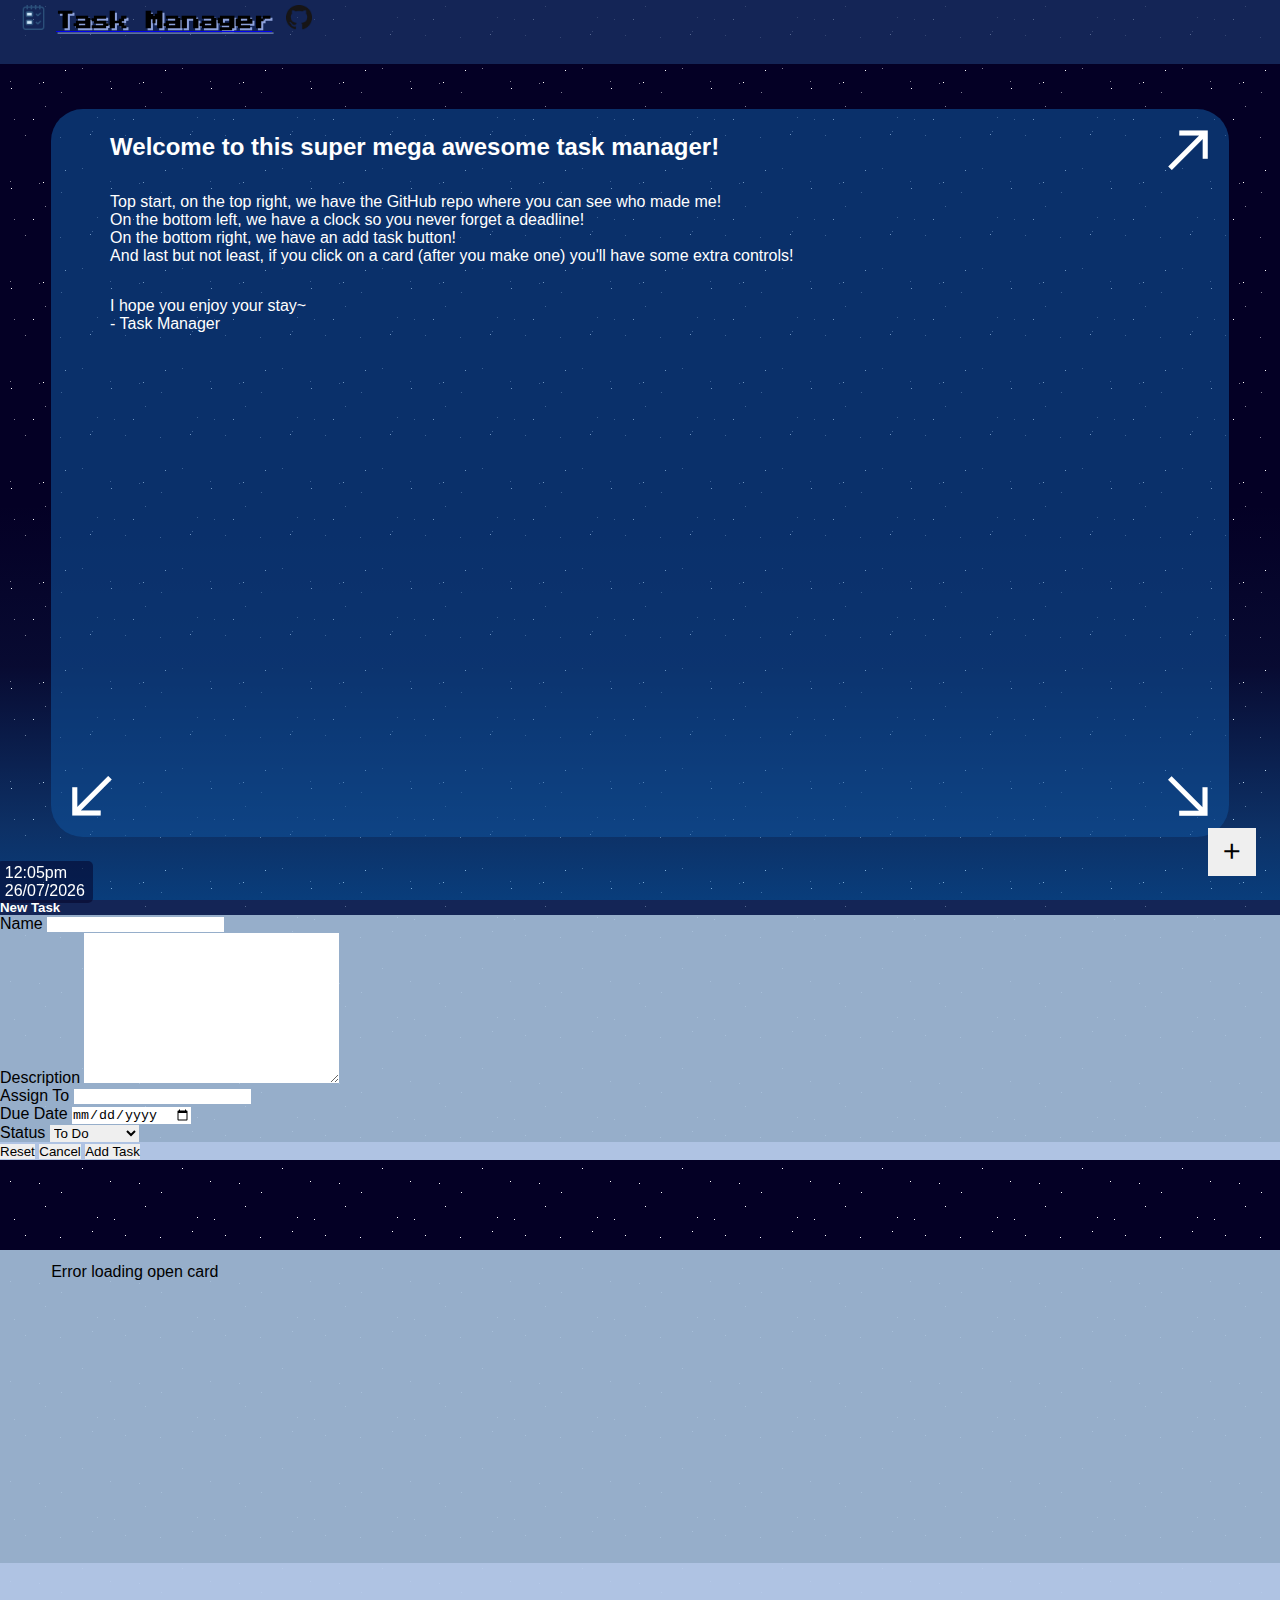
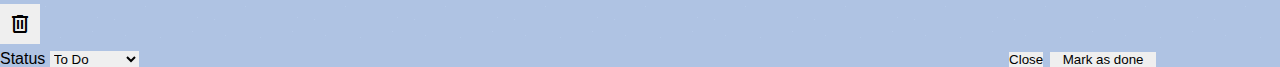
==== index.html @ 3606b0e6 "added icon and title" ====
<!DOCTYPE html>
<html lang="en">

<head>
	<meta charset="UTF-8">
	<meta http-equiv="X-UA-Compatible" content="IE=edge">
	<meta name="viewport" content="width=device-width, initial-scale=1.0">
	<!-- CSS only -->
	<link href="https://cdn.jsdelivr.net/npm/bootstrap@5.2.2/dist/css/bootstrap.min.css" rel="stylesheet" integrity="sha384-Zenh87qX5JnK2Jl0vWa8Ck2rdkQ2Bzep5IDxbcnCeuOxjzrPF/et3URy9Bv1WTRi" crossorigin="anonymous">
	<!-- JavaScript Bundle with Popper -->
	<script src="https://cdn.jsdelivr.net/npm/bootstrap@5.2.2/dist/js/bootstrap.bundle.min.js" integrity="sha384-OERcA2EqjJCMA+/3y+gxIOqMEjwtxJY7qPCqsdltbNJuaOe923+mo//f6V8Qbsw3" crossorigin="anonymous"></script>

	<!-- Google icons -->
	<link rel="stylesheet" href="https://fonts.googleapis.com/css2?family=Material+Symbols+Outlined:opsz,wght,FILL,GRAD@48,400,0,0" />
	<link rel="stylesheet" href="https://fonts.googleapis.com/css2?family=Material+Symbols+Outlined:opsz,wght,FILL,GRAD@20..48,100..700,0..1,-50..200" />
	<link rel="stylesheet" href="https://fonts.googleapis.com/css2?family=Material+Symbols+Outlined:opsz,wght,FILL,GRAD@20..48,100..700,0..1,-50..200" />

	<!-- Google fonts -->
	<link rel="preconnect" href="https://fonts.googleapis.com">
	<link rel="preconnect" href="https://fonts.gstatic.com" crossorigin>
	<link href="https://fonts.googleapis.com/css2?family=Press+Start+2P&display=swap" rel="stylesheet">
	<link rel="stylesheet" href="https://fonts.googleapis.com/css2?family=Material+Symbols+Outlined:opsz,wght,FILL,GRAD@48,400,0,0" />

	<!-- Our css -->
	<link rel="stylesheet" href="./src/style.css">
	<title>Task Manager</title>

	<!-- Icon -->
	<link rel="shortcut icon" href="./images/logo.png" type="image/x-icon">

	<script src="./src/TaskManager.js"></script>
	<script src="./src/main.js"></script>

	<!-- Scrip "runs" after html has laoded (prevents errors) -->
	<!-- 	<script defer>

	</script> -->
</head>

<body>
	<!-- Assigned to: James -->
	<nav id="nav" class="navbar">
		<!-- the nav -->
		<a id="nav-title-container" class="btn btn-light navbar-item" href="#">
			<img src="./images/logo.png" width="30" height="30" alt="logo">
			<h1 id="nav-title">Task Manager</h1>
		</a>
		<a class="btn btn-light navbar-item" id="navbar-github" href="https://github.com/cameron-doyle/task_manager"
			target="_blank">
			<img id="github" src="./images/github.png" alt="#">
		</a>
	</nav>

	<div id="content-scoll">
		<ul id="content-container" class="list-group">
			<!-- <div id="tutorial">
				<h2 style="margin-bottom: 2rem;">Welcome to this super mega awesome task manager!</h2>
				<p>Top start, on the top right, we have the GitHub repo where you can see who made me!<br>On the bottom left, we have a clock so you never forget a deadline!<br>On the bottom right, we have an add task button!<br>And last but not least, if you click on a card (after you make one) you'll have some extra controls!</p>
				<p style="margin-top: 2rem;">I hope you enjoy your stay~</p>
				<p>- Task Manager</p>
				<span id="arrow_github" class="material-symbols-outlined">arrow_right_alt</span>
				<span id="arrow_button" class="material-symbols-outlined">arrow_right_alt</span>
				<span id="arrow_clock" class="material-symbols-outlined">arrow_right_alt</span>
			</div> -->
		</ul>
	</div>

	<!-- Assigned to: Cameron -->
	<button id="btn-add-new-task" class="btn btn-primary" data-bs-toggle="modal" data-bs-target="#new-task">
		<!-- Fixed position "new task" button -->
		<span class="material-symbols-outlined">add</span>
	</button>

	<!-- Assigned to: Cameron -->
	<div id="new-task" class="modal fade" tabindex="-1" role="form" aria-labelledby="new-task-modal-title"
		aria-hidden="true">
		<!-- Create "new task" form modal -->
		<div class="modal-dialog modal-lg">
			<div class="modal-content">
				<div class="modal-header">
					<h5 class="modal-title" id="new-task-modal-title">New Task</h5>
				</div>
				<div class="modal-body">
					<form id="frm-new-task" class="needs-validated" action="#" method="post">
						<div class="form-outline">
							<!-- Name Container -->
							<label for="txt-new-task-name" class="form-label">Name</label>
							<input type="text" autocomplete="off" name="txt-new-task-name" id="txt-new-task-name"
								class="form-control">
							<span class="none">Error message</span>
						</div>

						<div class="form-outline">
							<!-- Description Container -->
							<label for="txt-new-task-description" class="form-label">Description</label>
							<textarea name="txt-new-task-description" id="txt-new-task-description" cols="30" rows="10"
								autocomplete="off" class="form-control"></textarea>
							<span class="none">Error message</span>
						</div>

						<div class="form-outline">
							<!-- Assigned to Container -->
							<label for="txt-new-task-assigned-to" class="form-label">Assign To</label>
							<input type="text" name="txt-task-assigned-to" id="txt-new-task-assigned-to"
								class="form-control">
							<span class="none">Error message</span>
						</div>

						<div class="row">
							<div class="col-6">
								<div class="form-outline">
									<!-- Due Date Container -->
									<label for="ds-task-due-date" class="form-label">Due Date</label>
									<input type="date" name="ds-task-due-date" id="ds-task-due-date"
										class="form-control">
									<span class="none">Error message</span>
								</div>
							</div>
							<div class="col-6">
								<div class="form-outline">
									<!-- Status -->
									<label for="txt-new-task-status" class="form-label">Status</label>
									<select name="txt-new-task-status" id="txt-new-task-status" class="form-select">
										<option value="todo">To Do</option>
										<option value="inprogress">In Progress</option>
										<option value="review">Review</option>
									</select>
									<span class="none">Error message</span>
								</div>
							</div>
						</div>
					</form>
				</div>
				<div class="modal-footer">
					<button class="btn btn-danger" id="btn-new-task-reset">Reset</button>
					<button type="button" class="btn btn-secondary" id="btn-new-task-cancel"
						data-bs-dismiss="modal">Cancel</button>
					<button type="submit" form="frm-new-task" class="btn btn-primary" id="btn-new-task-save">Add
						Task</button>
				</div>
			</div>
		</div>
	</div>



	<!-- Assigned to: Tamika -->
	<!-- Open card modal -->
	<div class="modal fade" id="open-card" tabindex="-1" role="form" aria-labelledby="open-card-title"
		aria-hidden="true">
		<div class="modal-dialog" role="document">
			<div class="modal-content">
				<div class="modal-header">
					<h5 class="modal-title" id="open-card-title"></h5>
					<p id="open-card-duedate-assignedto"></p>
				</div>

				<div class="modal-body">
					<p id="open-card-description">Error loading open card</p>
				</div>

				<div class="modal-footer" id="opencard-footer">
					<div id="card-control-container">
						<button id="opencard-delete" type="button" class="btn btn-danger" data-bs-dismiss="modal">
							<span class="material-symbols-outlined">delete</span>
						</button>

						<label for="opencard-status">Status</label>
						<select class="form-select" name="opencard-status" id="opencard-status">
							<option value="todo" id="open-card-todo">To Do</option>
							<option value="inprogress" id="open-card-inprogress">In Progress</option>
							<option value="review" id="open-card-review">Review</option>
							<option value="complete" hidden id="open-card-complete">Done</option>
						</select>
					</div>

					<div id="opencard-save-close-container">
						<button type="button" class="btn btn-secondary" data-bs-dismiss="modal">Close</button>
						<button id="btn-opencard-update" class="btn btn-primary none">Update Task</button>
						<button id="btn-opencard-mark" class="btn btn-primary">Mark as done</button>
					</div>
				</div>
			</div>
		</div>
	</div>
	<span id="current-date-container"></span>
</body>

</html>
---- src/style.css ----
* {
	box-sizing: border-box;
	margin: 0;
	padding: 0;
	border: 0;
}

:root {
	--nav-height: 4rem;
	--nav-color-opaque: #0f4e96;
	--nav-color-transparent: #0f4e969c;
	--background-color: #040025;
	--text-light: #0091ff;
	--text-dark: #000959;
	--card-header: #1a3267be;
	--nav-color: #174480;
	--card-body: #aac5dbce;
	--card-footer: #cae2ffd7;
	--card-header-text: #0091ff;
	--card-footer-text: #005a9e;
	--modal-header: #1a3267be;
	--modal-body: #a1bad6ee;
	--modal-footer: #b4c8e8f8;
	--content-padding-y: calc(100vh * .05);
	--content-padding-x: calc(100vw * .04);
}

.clear::after {
	float: none;
	clear: both;
}

body {
	font-family: Arial, Helvetica, sans-serif;
	min-width: 350px;
	padding-top: 4rem;

	/* Space theme */
	background-color: var(--background-color);
	background-image: url("/images/stars.gif");
}

/* Makes starts on the body duller https://css-tricks.com/snippets/css/transparent-background-images/ */
body::before {
	content: "";
	top: 0;
	left: 0;
	bottom: 0;
	right: 0;
	position: absolute;
	z-index: -1;

	background-color: var(--background-color);
	opacity: .5;
}


/* Navbar */
#nav {
	padding-left: 1em;
	padding-right: 1em;
	width: 100%;
	height: var(--nav-height);
	position: fixed;
	top: 0;
	left: 0;
	z-index: 1;

	/* Space Theme */
	background-color: var(--card-header);
}

#nav-title-container {
	white-space: nowrap;
	padding: .3rem;

	display: inline-flex;
	align-items: center;
	justify-content: space-between;

}

#nav-title {
	margin: 0;
	font-size: 1.15rem;
	font-family: 'Press Start 2P', cursive;
	color: black;
	text-decoration: none;


	display: inline-flex;
	justify-content: center;
	align-items: flex-end;
	height: 1.6rem;
	vertical-align: text-bottom;
	text-shadow: .1rem .1rem 0 #8da1da;
}

#nav-title-container img {
	margin-right: .6rem;
	height: 1.6rem;
	line-height: 0;
	/* Fixes sizing issue */
	width: auto;
}

#navbar-github {
	margin-left: auto;
	line-height: 0;
	/* Fixes sizing issue */
	padding: .3rem;
}

#github {
	height: 1.6rem;
}

/* End navbar */



/* Open card */
#open-card .modal-dialog {
	margin-top: calc(var(--nav-height) + 2%);
}

#open-card-description {
	margin: 1% 4%;
	text-align: justify;
	min-height: 18rem;
}

#open-card-duedate-assignedto {
	margin-bottom: 0;
	font-size: 1em;
	margin-top: 0.40em;
}

#open-card-title {
	font-size: 1.25em;
}

#open-card .modal-body {
	max-height: 25em;
	overflow-y: auto;
}

#opencard-footer {
	justify-content: space-between;
}

#card-control-container {
	display: inline-block;
	width: 30%;
}

#opencard-save-close-container {
	height: 6.5em;
	width: 60%;
	/* Change this to increase or decrease the margin between the close and open button */
	display: inline-flex;
	align-items: flex-end;
	justify-content: flex-end;
}

#opencard-save-close-container button {
	height: fit-content;
	margin-left: .5em;
}

#btn-opencard-mark,
#btn-opencard-save {
	width: 8em;
	min-width: 8em;
	white-space: nowrap;
	overflow-x: hidden;
	text-align: center;
	padding-left: 0;
	padding-right: 0;
}

#card-control-container button {
	display: block;
	margin-bottom: .5em;
	line-height: 0;
	padding: 0.5rem;
}

#card-control-container button span {
	font-size: 1.5rem;
}

/* Space theme */
#open-card .modal-content {
	background-color: #00000000;
}

#open-card .modal-header {
	background-color: var(--modal-header);
	color: white;
}

#open-card .modal-body {
	background-color: var(--modal-body);
}

#open-card .modal-footer {
	background-color: var(--modal-footer);
}

/* End open card */


/* New Task Modal */
#btn-add-new-task {
	position: fixed;
	bottom: 1.5rem;
	right: 1.5rem;
	padding: .7rem;
	line-height: 0;
}

#btn-add-new-task span {
	font-size: 1.6rem;
}

#new-task label {
	margin-bottom: auto;
}

#new-task label {
	margin-top: .25em;
}

#btn-new-task-reset {
	margin-right: auto;
}

/* Space theme */
#new-task .modal-content {
	background-color: #00000000;
}

#new-task .modal-header {
	background-color: var(--modal-header);
	color: white;
}

#new-task .modal-body {
	background-color: var(--modal-body);
}

#new-task .modal-footer {
	background-color: var(--modal-footer);
}

/* End new task modal */



/* Content layout */
#content-scoll {
	/* Makes scroll bar the same height as the content, instread of being next to the nav as well */
	height: calc(100vh - var(--nav-height));
	overflow-y: auto;
	overflow-x: clip;

	/* Space Theme */
	/* background-image: url("/images/space.gif"); */
}

/* Nice gradient https://css-tricks.com/snippets/css/transparent-background-images/ */
#content-scoll::after {
	content: "";
	top: 0;
	left: 0;
	bottom: 0;
	right: 0;
	position: absolute;
	z-index: -1;

	/* Permalink - use to edit and share this gradient: https://colorzilla.com/gradient-editor/#a9e4f7+0,0c66b5+100&0+56,0.08+74,0.43+92,0.6+100 */
	background: -moz-linear-gradient(top, rgba(169, 228, 247, 0) 0%, rgba(81, 157, 210, 0) 56%, rgba(53, 135, 198, 0.08) 74%, rgba(25, 112, 186, 0.43) 92%, rgba(12, 102, 181, 0.6) 100%);
	/* FF3.6-15 */
	background: -webkit-linear-gradient(top, rgba(169, 228, 247, 0) 0%, rgba(81, 157, 210, 0) 56%, rgba(53, 135, 198, 0.08) 74%, rgba(25, 112, 186, 0.43) 92%, rgba(12, 102, 181, 0.6) 100%);
	/* Chrome10-25,Safari5.1-6 */
	background: linear-gradient(to bottom, rgba(169, 228, 247, 0) 0%, rgba(81, 157, 210, 0) 56%, rgba(53, 135, 198, 0.08) 74%, rgba(25, 112, 186, 0.43) 92%, rgba(12, 102, 181, 0.6) 100%);
	/* W3C, IE10+, FF16+, Chrome26+, Opera12+, Safari7+ */
	filter: progid:DXImageTransform.Microsoft.gradient(startColorstr='#00a9e4f7', endColorstr='#990c66b5', GradientType=0);
	/* IE6-9 */



}

/* brighter Stars */
#content-scoll::before {
	content: "";
	top: 0;
	left: 0;
	bottom: 0;
	right: 0;
	position: absolute;
	z-index: -1;

	background-image: url("/images/space.gif");
}



#content-container {
	padding: var(--content-padding-y) var(--content-padding-x);
	padding-bottom: 4em;
	/* Prevents the button and clock from blocking the last card in mobile */
	flex-direction: row;
	flex-wrap: wrap;
	display: flex;
	z-index: 1;
}

#content-container li {
	border-radius: 0;
	padding: 10px;
	flex: 1 0 500px;
	box-sizing: border-box;
	margin: 1rem .25em;
	border: none;
	max-width: 100%;
	background-color: inherit;
}

/* Calculates card width for different screen sizes */
@media screen and (min-width: 50em) {
	#content-container li {
		max-width: calc(50% - 1em);
	}


}

@media screen and (min-width: 70em) {
	#content-container li {
		max-width: calc(33.33% - 1em);
	}

}

@media screen and (min-width: 95em) {
	#content-container li {
		max-width: calc(25% - 1em);
	}
}

/* End content layout */



/* Card design */
.card {
	height: 100%;
	background-color: inherit;
}

.card .card-header {
	background-color: var(--card-header);
	color: white;
	font-family: 'Space Grotesk', sans-serif;
}

.card .card-footer {
	background-color: var(--card-footer);
	color: black;
	font-family: 'Space Grotesk', sans-serif;
	font-weight: bold;
}

#content-container .card-header p,
#content-container .card-footer p {
	float: right;
	font-size: 1em;
	margin: auto;
	/* font-family: 'Anek Telugu', sans-serif; */
}

/* Space Theme */
#content-container .card-header p {
	color: var(--card-header-text);
}

#content-container .card-footer p {
	color: var(--card-footer-text);
}


#content-container .card-footer h5,
#content-container .card-header h3 {
	float: left;
	font-size: 1em;
	margin: auto;
	margin-top: .17em;
	/* Fix poor height alignment */
	/* font-family: 'Space Grotesk', sans-serif; */
	font-weight: bold;
	/* Overrides bootstrap */
}

.card-body {
	height: 13em;
	overflow-y: auto;
	background-color: var(--card-body);
}

#content-container .card-body p {
	text-align: justify;
	font-size: .9em;
	max-height: 100%;

}

/* End Card Design */

/* Sprint 2 */
#current-date-container {
	position: fixed;
	bottom: -0.2em;
	left: -0.2em;
	margin: 0;

	border-radius: 5px;
	padding: .2em .5em;
	background-color: #F7F7F7;
	border: 1px solid #D2D2D2;

	/* Space Theme */
	background-color: #04002583;
	/* Background color with alpha */
	color: white;
	border: none;
}

#current-date-container p {
	margin: 0;
}

form span {
	transition: height 250ms ease-in-out, top 250ms ease-in-out;
	top: 0;
	overflow: hidden;
	display: inline-block;
	height: 1.4em;
	color: #e00909;
	font-weight: bold;
	font-size: .75em;
	position: relative;

}

/* width */
::-webkit-scrollbar {
	width: .5rem;
}

/* Track */
::-webkit-scrollbar-track {
	opacity: 0;
}

/* Handle */
::-webkit-scrollbar-thumb {
	background: var(--nav-color-opaque);
}

/* Handle on hover */
::-webkit-scrollbar-thumb:hover {
	background: var(--card-footer);
}

.none {
	display: none;
}

.hideError {
	height: 0;
	top: -1.25em;
}

#tutorial{
	background-color: var(--nav-color-transparent);
	border-radius: 2rem;
	color: white;
	width: 100%;
	height: calc((100vh - var(--nav-height)) - (var(--content-padding-y) * 2) - (100vh * .02));
	padding: 2% 5%;
	position: relative;
}

#tutorial .material-symbols-outlined{
	font-size: 5rem;
	position: absolute;

	/* Animation */
	animation-duration: 750ms;
	animation-iteration-count: infinite;
	animation-direction: alternate;
	animation-name: point;
}

@keyframes point {
	from {
		transform: translate(-2rem, 0);
	}

	to {
		transform: translate(-1rem, 0);
	}
}

#tutorial #arrow_github {
	top: 0;
	right: 0;
	rotate: -45deg;
}
#tutorial #arrow_button {
	bottom: 0;
	right: 0;
	rotate: 45deg;
}
#tutorial #arrow_clock {
	bottom: 0;
	left: 0;
	rotate: 135deg;
}

/* Mobile view */
@media only screen and (max-width: 800px) {
	/* Please do the mobile design first! */

	/* New task button size */
	#btn-add-new-task {
		bottom: .5rem;
		right: .5rem;
		padding: .8rem;
	}

	#btn-add-new-task span {
		font-size: 1.7rem;
	}

	/* New task textarea height */
	#new-task textarea {
		height: 13em;
	}

	.card-body {
		overflow-y: hidden;
	}
}

/* Don't put code below here, non mobile code must come before the @media query */
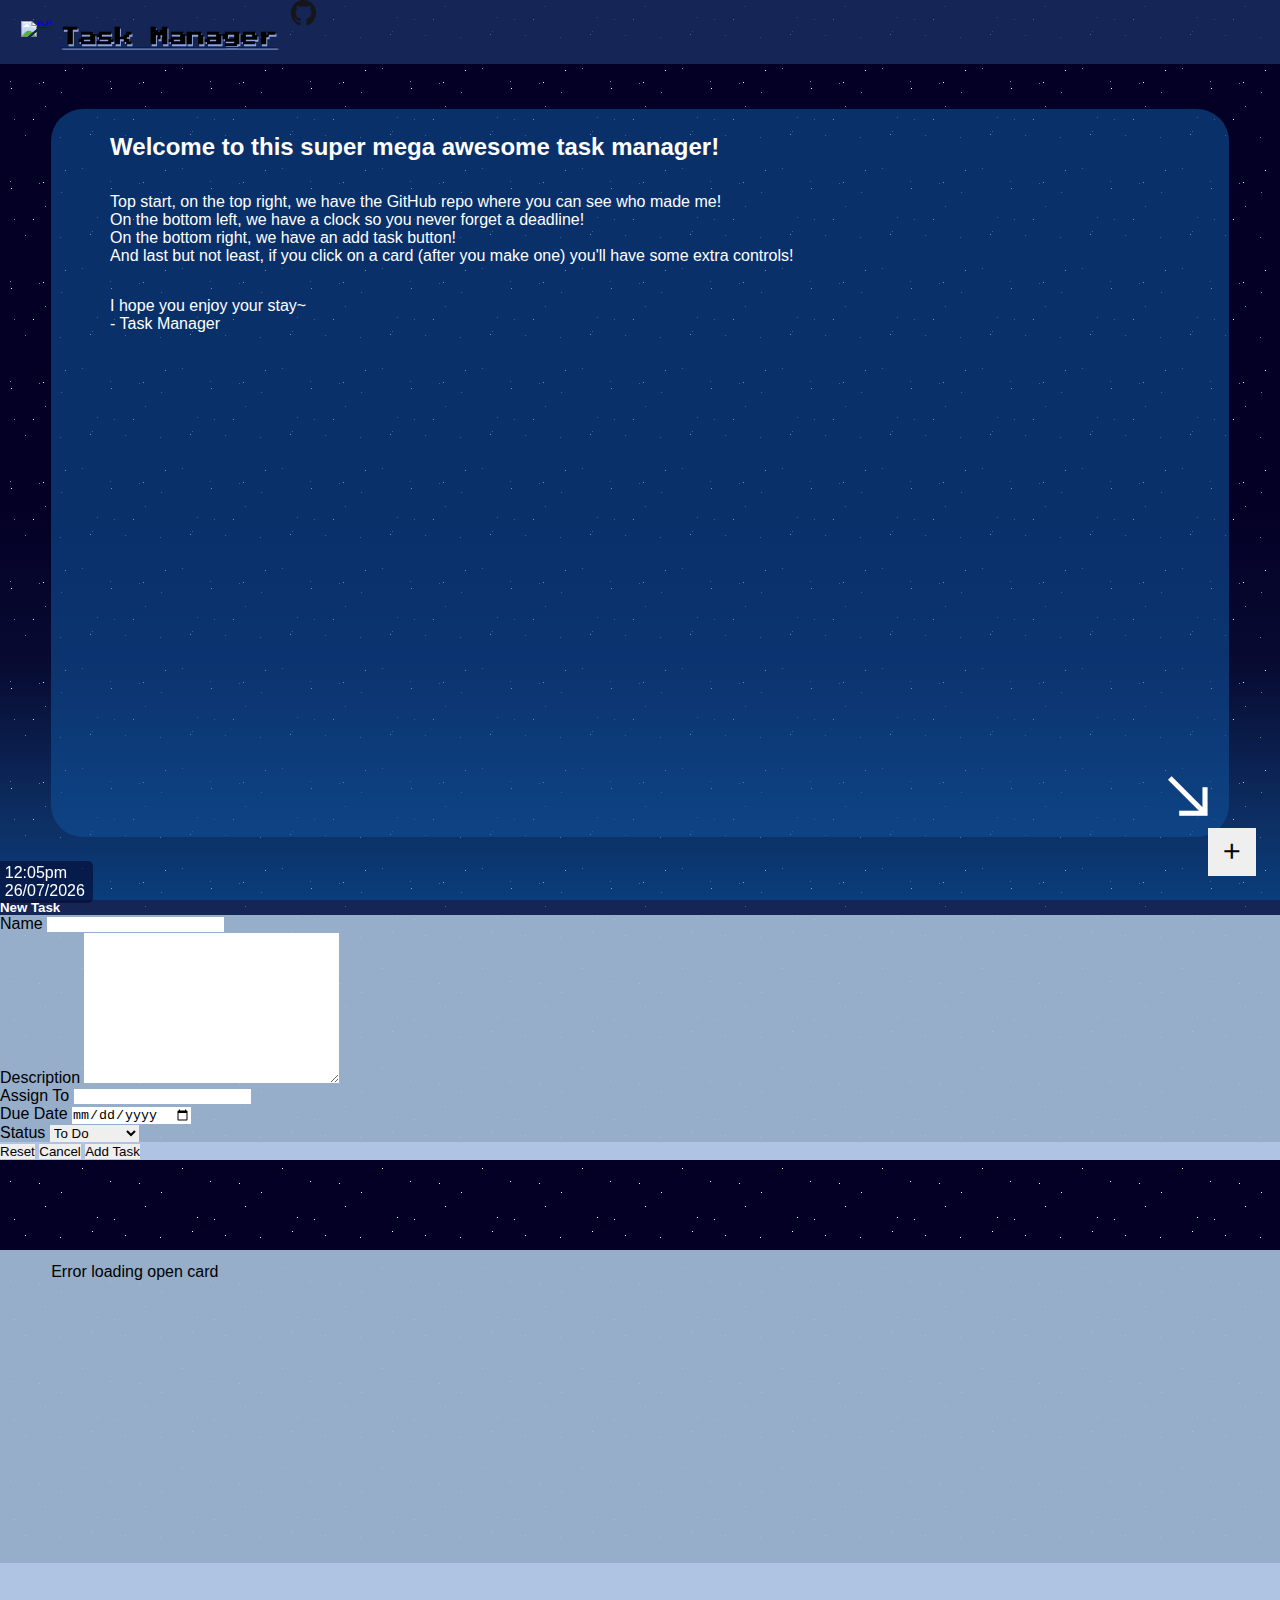
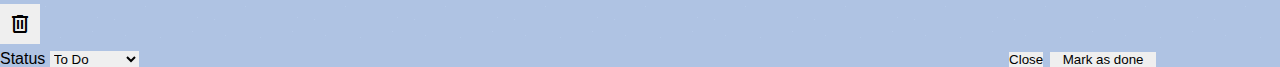
==== commit 958ec95b: "Changed icon to have white background and changed to .ico" ====
--- a/index.html
+++ b/index.html
@@ -26,7 +26,7 @@
 	<title>Task Manager</title>
 
 	<!-- Icon -->
-	<link rel="shortcut icon" href="./images/logo.png" type="image/x-icon">
+	<link rel="shortcut icon" href="./images/logo.ico" type="image/x-icon">
 
 	<script src="./src/TaskManager.js"></script>
 	<script src="./src/main.js"></script>
@@ -42,7 +42,7 @@
 	<nav id="nav" class="navbar">
 		<!-- the nav -->
 		<a id="nav-title-container" class="btn btn-light navbar-item" href="#">
-			<img src="./images/logo.png" width="30" height="30" alt="logo">
+			<img src="./images/logo.ico" width="30" height="30" alt="logo">
 			<h1 id="nav-title">Task Manager</h1>
 		</a>
 		<a class="btn btn-light navbar-item" id="navbar-github" href="https://github.com/cameron-doyle/task_manager"
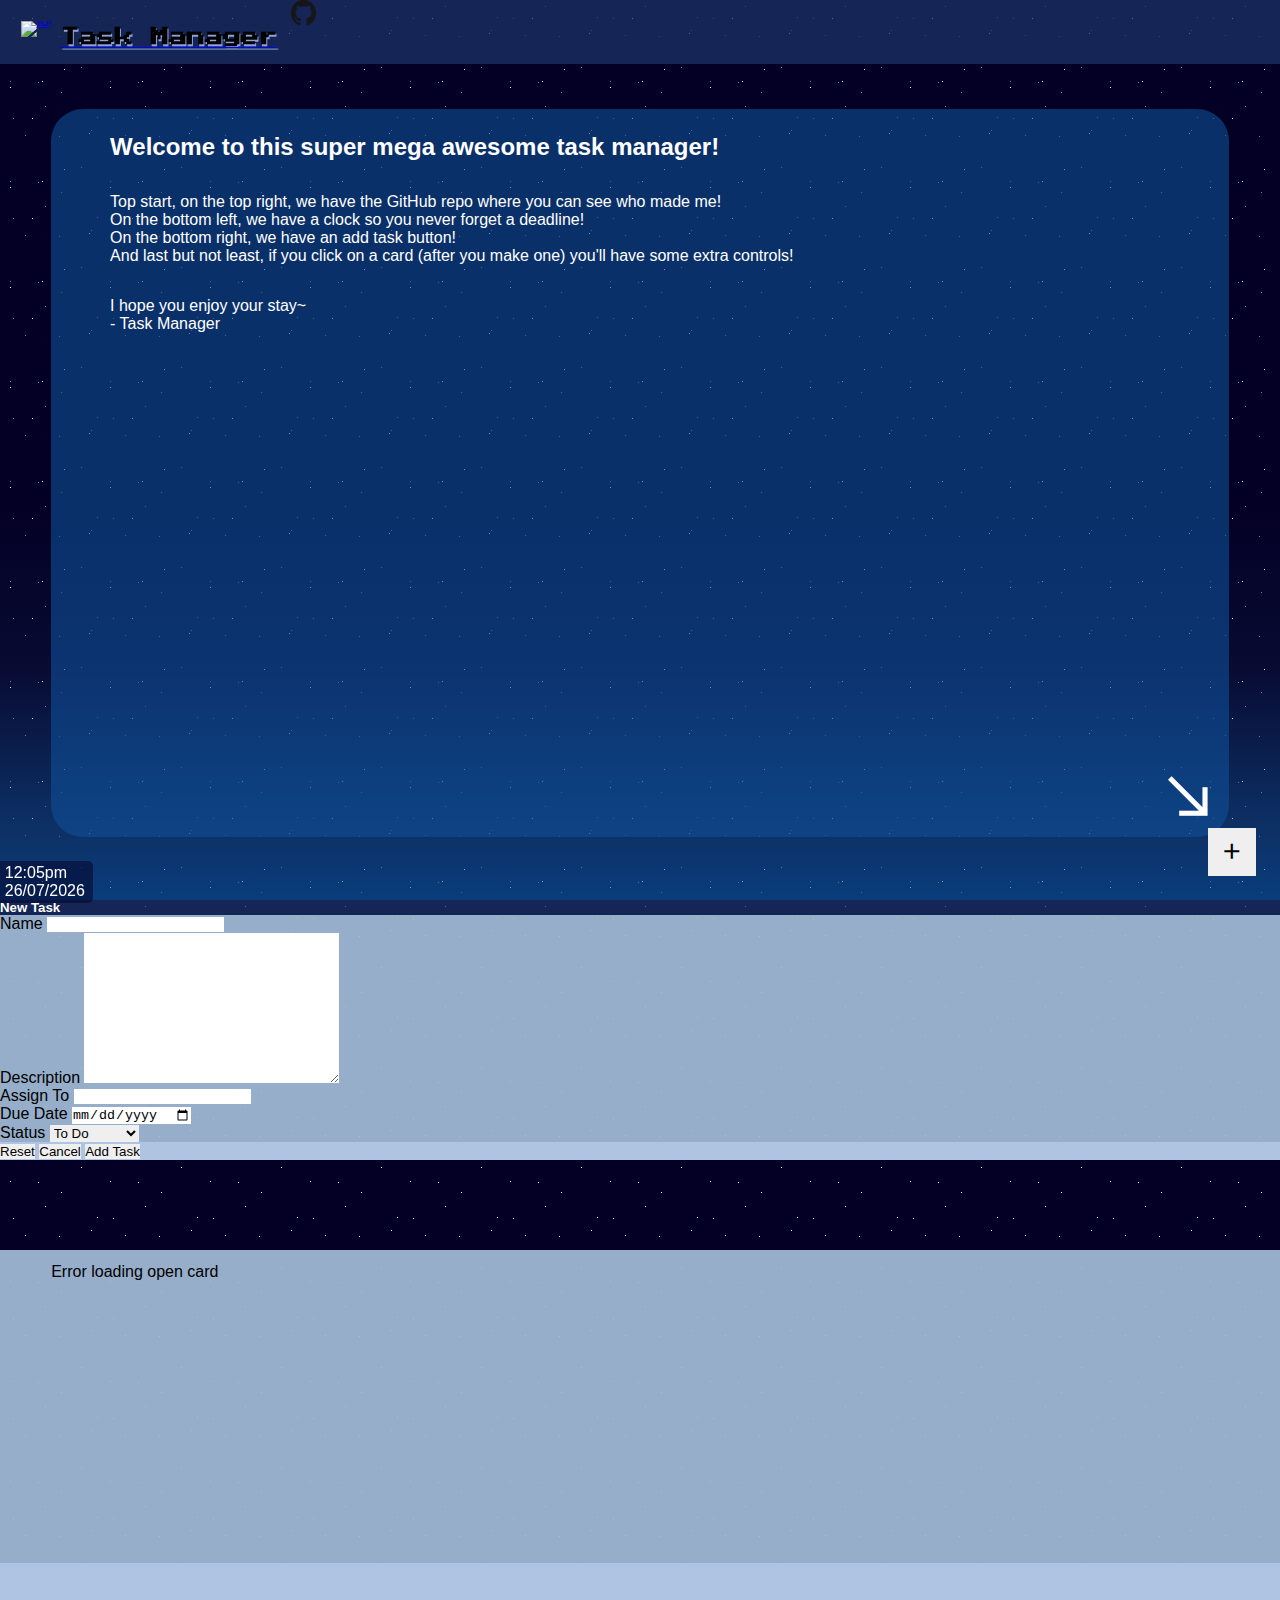
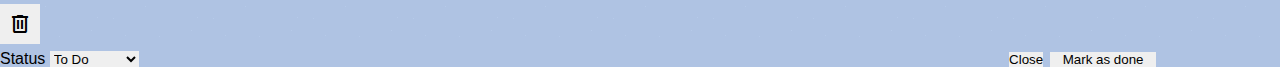
==== commit 19f8cc8a: "Added icon url" ====
--- a/index.html
+++ b/index.html
@@ -26,7 +26,7 @@
 	<title>Task Manager</title>
 
 	<!-- Icon -->
-	<link rel="shortcut icon" href="./images/logo.ico" type="image/x-icon">
+	<link rel="shortcut icon" href="https://drive.google.com/file/d/1WwkGdIk5PGAO2_30KFADuQ-Hgq4w7pp6/view?usp=share_link" type="image/x-icon">
 
 	<script src="./src/TaskManager.js"></script>
 	<script src="./src/main.js"></script>
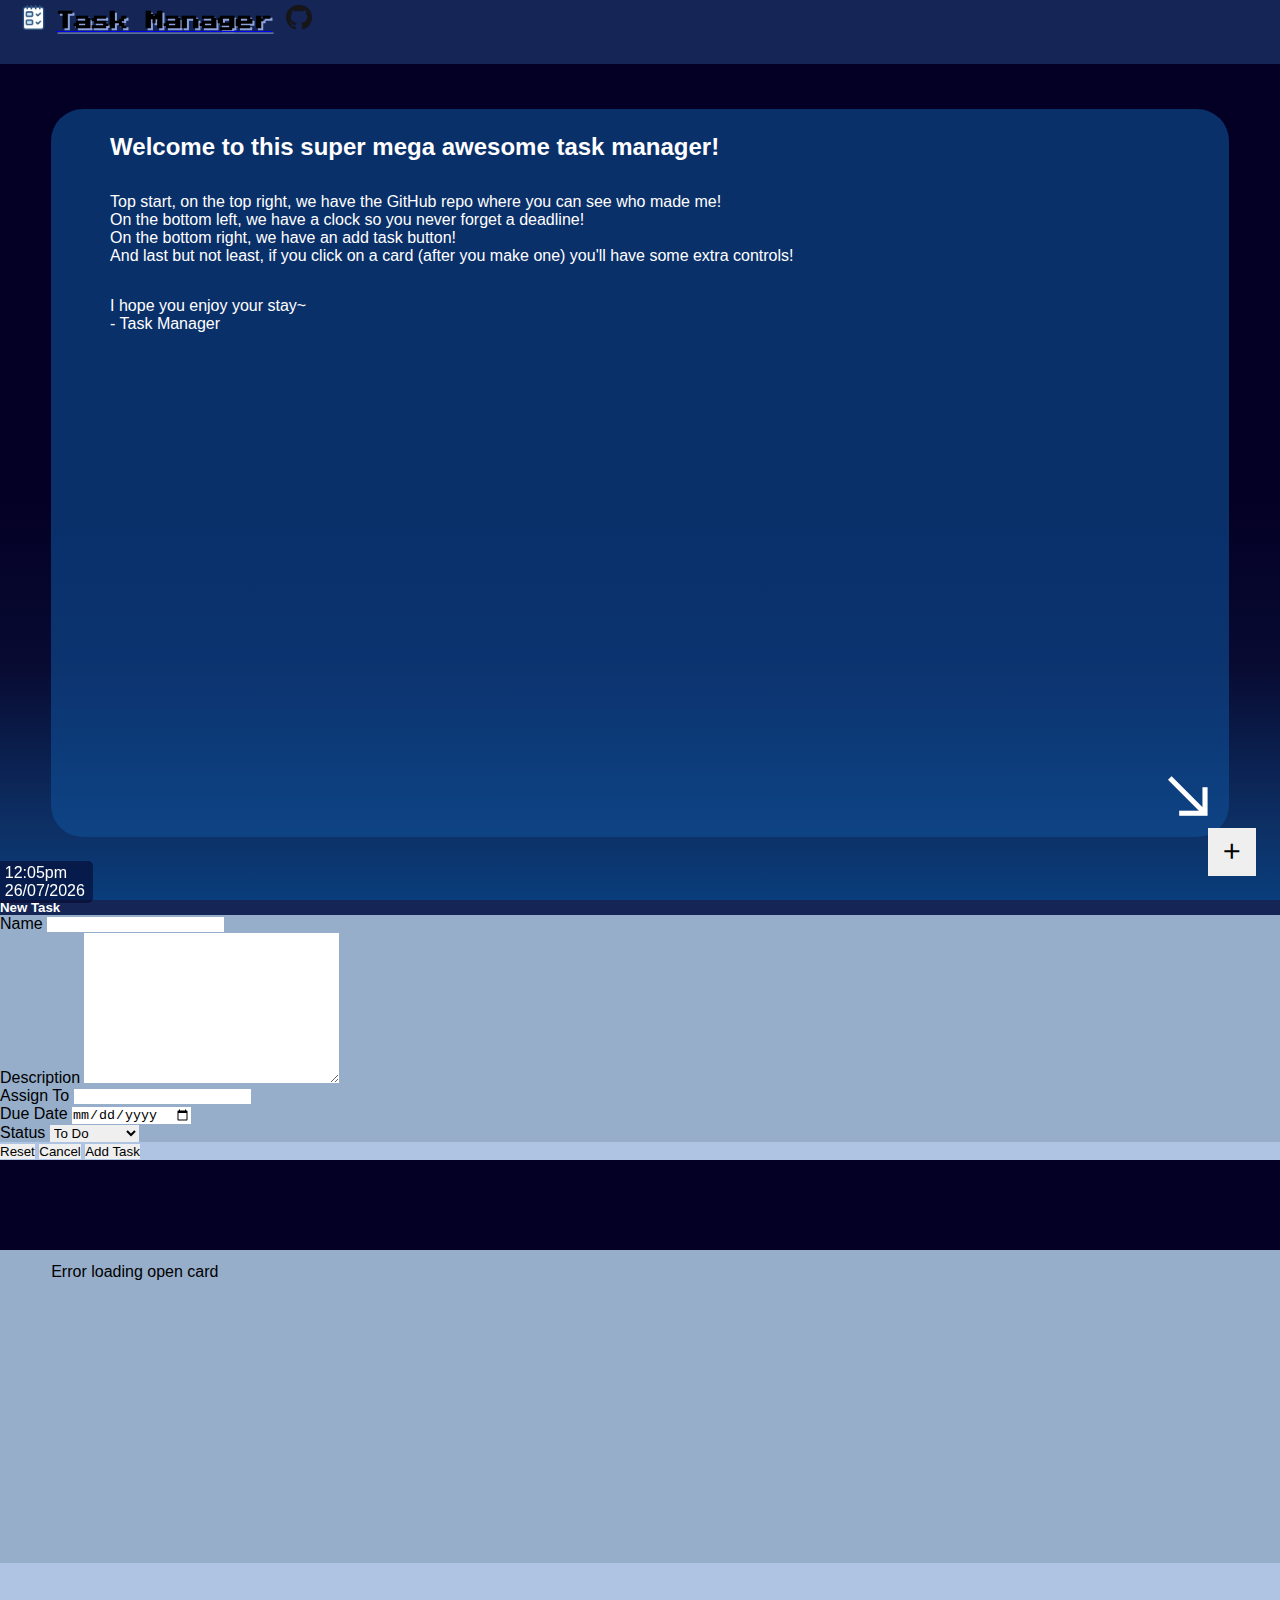
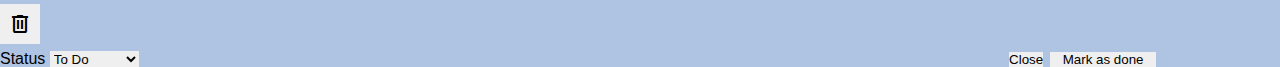
==== commit 633a271c: "Revert "I swear I fixed it this time"" ====
--- a/index.html
+++ b/index.html
@@ -26,7 +26,7 @@
 	<title>Task Manager</title>
 
 	<!-- Icon -->
-	<link rel="shortcut icon" href="https://drive.google.com/file/d/1WwkGdIk5PGAO2_30KFADuQ-Hgq4w7pp6/view?usp=share_link" type="image/x-icon">
+	<link rel="shortcut icon" href="https://lh3.googleusercontent.com/h_yrZt_LiwqSnItf-cErMjCBaoSHiQQ7T7vvkKLpjNYJe2T5oKlWrLK_0c6NNmXM75A=w2400" type="image/x-icon">
 
 	<script src="./src/TaskManager.js"></script>
 	<script src="./src/main.js"></script>
--- a/src/style.css
+++ b/src/style.css
@@ -37,7 +37,7 @@
 
 	/* Space theme */
 	background-color: var(--background-color);
-	background-image: url("/images/stars.gif");
+	background-image: url("https://lh6.googleusercontent.com/eBFwI59-EySrxa5kdwfEp5SqABaHRSi0Gak-zv6z23Odqcccn_osbSRECLvCWH4HeRs=w2400");
 }
 
 /* Makes starts on the body duller https://css-tricks.com/snippets/css/transparent-background-images/ */
@@ -303,7 +303,7 @@
 	position: absolute;
 	z-index: -1;
 
-	background-image: url("/images/space.gif");
+	background-image: url("https://lh5.googleusercontent.com/Ce24hmVZX5MQb1y2aKbKB2GI-ui1wmncSyZldTl_lQcBrXlWAxN_TTazpYHkU9sRPlo=w2400");
 }
 
 
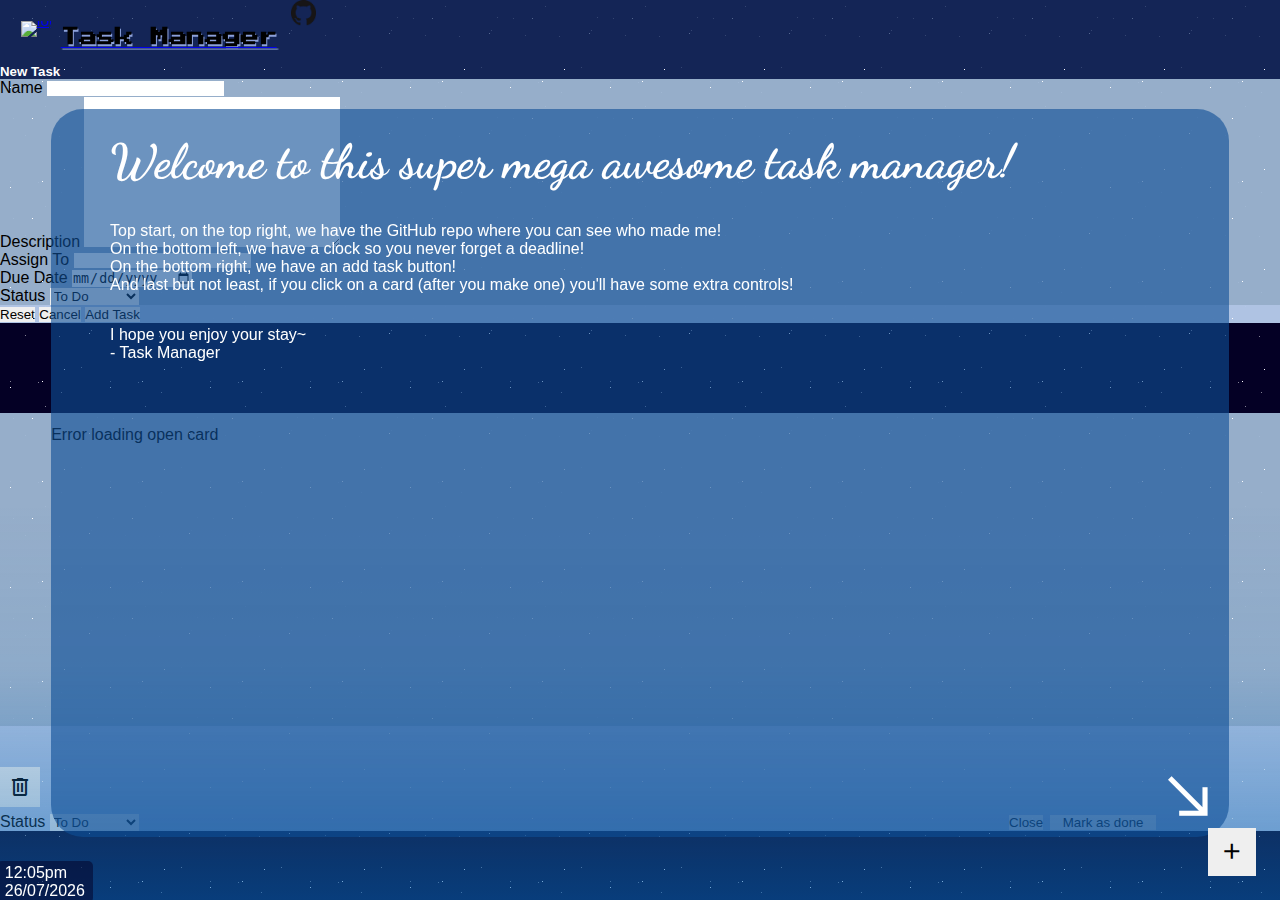
==== commit a72a0904: "Fixed error with clicking on tutorial" ====
--- a/index.html
+++ b/index.html
@@ -20,13 +20,14 @@
 	<link rel="preconnect" href="https://fonts.gstatic.com" crossorigin>
 	<link href="https://fonts.googleapis.com/css2?family=Press+Start+2P&display=swap" rel="stylesheet">
 	<link rel="stylesheet" href="https://fonts.googleapis.com/css2?family=Material+Symbols+Outlined:opsz,wght,FILL,GRAD@48,400,0,0" />
-
+	<link href="https://fonts.googleapis.com/css2?family=Dancing+Script&display=swap" rel="stylesheet">
+	
 	<!-- Our css -->
 	<link rel="stylesheet" href="./src/style.css">
 	<title>Task Manager</title>
 
 	<!-- Icon -->
-	<link rel="shortcut icon" href="https://lh3.googleusercontent.com/h_yrZt_LiwqSnItf-cErMjCBaoSHiQQ7T7vvkKLpjNYJe2T5oKlWrLK_0c6NNmXM75A=w2400" type="image/x-icon">
+	<link rel="icon" href="https://lh3.googleusercontent.com/h_yrZt_LiwqSnItf-cErMjCBaoSHiQQ7T7vvkKLpjNYJe2T5oKlWrLK_0c6NNmXM75A=w2400" type="image/x-icon">
 
 	<script src="./src/TaskManager.js"></script>
 	<script src="./src/main.js"></script>
@@ -42,7 +43,7 @@
 	<nav id="nav" class="navbar">
 		<!-- the nav -->
 		<a id="nav-title-container" class="btn btn-light navbar-item" href="#">
-			<img src="./images/logo.ico" width="30" height="30" alt="logo">
+			<img src="https://lh3.googleusercontent.com/h_yrZt_LiwqSnItf-cErMjCBaoSHiQQ7T7vvkKLpjNYJe2T5oKlWrLK_0c6NNmXM75A=w2400" width="30" height="30" alt="logo">
 			<h1 id="nav-title">Task Manager</h1>
 		</a>
 		<a class="btn btn-light navbar-item" id="navbar-github" href="https://github.com/cameron-doyle/task_manager"
--- a/src/style.css
+++ b/src/style.css
@@ -37,7 +37,7 @@
 
 	/* Space theme */
 	background-color: var(--background-color);
-	background-image: url("https://lh6.googleusercontent.com/eBFwI59-EySrxa5kdwfEp5SqABaHRSi0Gak-zv6z23Odqcccn_osbSRECLvCWH4HeRs=w2400");
+	background-image: url("./../images/stars.gif");
 }
 
 /* Makes starts on the body duller https://css-tricks.com/snippets/css/transparent-background-images/ */
@@ -261,7 +261,10 @@
 /* Content layout */
 #content-scoll {
 	/* Makes scroll bar the same height as the content, instread of being next to the nav as well */
-	height: calc(100vh - var(--nav-height));
+	/* height: calc(100vh - var(--nav-height)); */
+	height: calc(100% - var(--nav-height)); /* Changed from viewHeight to percent to stop background from "shrinking" when body min-width was reached  */
+	width: 100%;
+	position: fixed;
 	overflow-y: auto;
 	overflow-x: clip;
 
@@ -276,7 +279,7 @@
 	left: 0;
 	bottom: 0;
 	right: 0;
-	position: absolute;
+	position: fixed; /* Changed from absolute to fixed to stop background from "shrinking" when body min-width was reached */
 	z-index: -1;
 
 	/* Permalink - use to edit and share this gradient: https://colorzilla.com/gradient-editor/#a9e4f7+0,0c66b5+100&0+56,0.08+74,0.43+92,0.6+100 */
@@ -300,10 +303,10 @@
 	left: 0;
 	bottom: 0;
 	right: 0;
-	position: absolute;
+	position: fixed; /* Changed from absolute to fixed to stop background from "shrinking" when body min-width was reached */
 	z-index: -1;
 
-	background-image: url("https://lh5.googleusercontent.com/Ce24hmVZX5MQb1y2aKbKB2GI-ui1wmncSyZldTl_lQcBrXlWAxN_TTazpYHkU9sRPlo=w2400");
+	background-image: url("./../images/space.gif");
 }
 
 
@@ -359,6 +362,11 @@
 .card {
 	height: 100%;
 	background-color: inherit;
+	transition:200ms;
+}
+
+.card:hover{
+	transform: scale(105%);
 }
 
 .card .card-header {
@@ -442,17 +450,17 @@
 	margin: 0;
 }
 
+/* Input Error */
 form span {
 	transition: height 250ms ease-in-out, top 250ms ease-in-out;
-	top: 0;
+	top: .1rem;
 	overflow: hidden;
 	display: inline-block;
 	height: 1.4em;
-	color: #e00909;
+	color: #ff0000;
 	font-weight: bold;
-	font-size: .75em;
+	font-size: .82em;
 	position: relative;
-
 }
 
 /* width */
@@ -482,6 +490,15 @@
 .hideError {
 	height: 0;
 	top: -1.25em;
+}
+
+.unselectable {
+    -webkit-touch-callout: none;
+    -webkit-user-select: none;
+    -khtml-user-select: none;
+    -moz-user-select: none;
+    -ms-user-select: none;
+    user-select: none;
 }
 
 #tutorial{
@@ -494,6 +511,11 @@
 	position: relative;
 }
 
+#tutorial h2 {
+	font-family: 'Dancing Script', cursive;
+	font-size: 3rem;
+}
+
 #tutorial .material-symbols-outlined{
 	font-size: 5rem;
 	position: absolute;
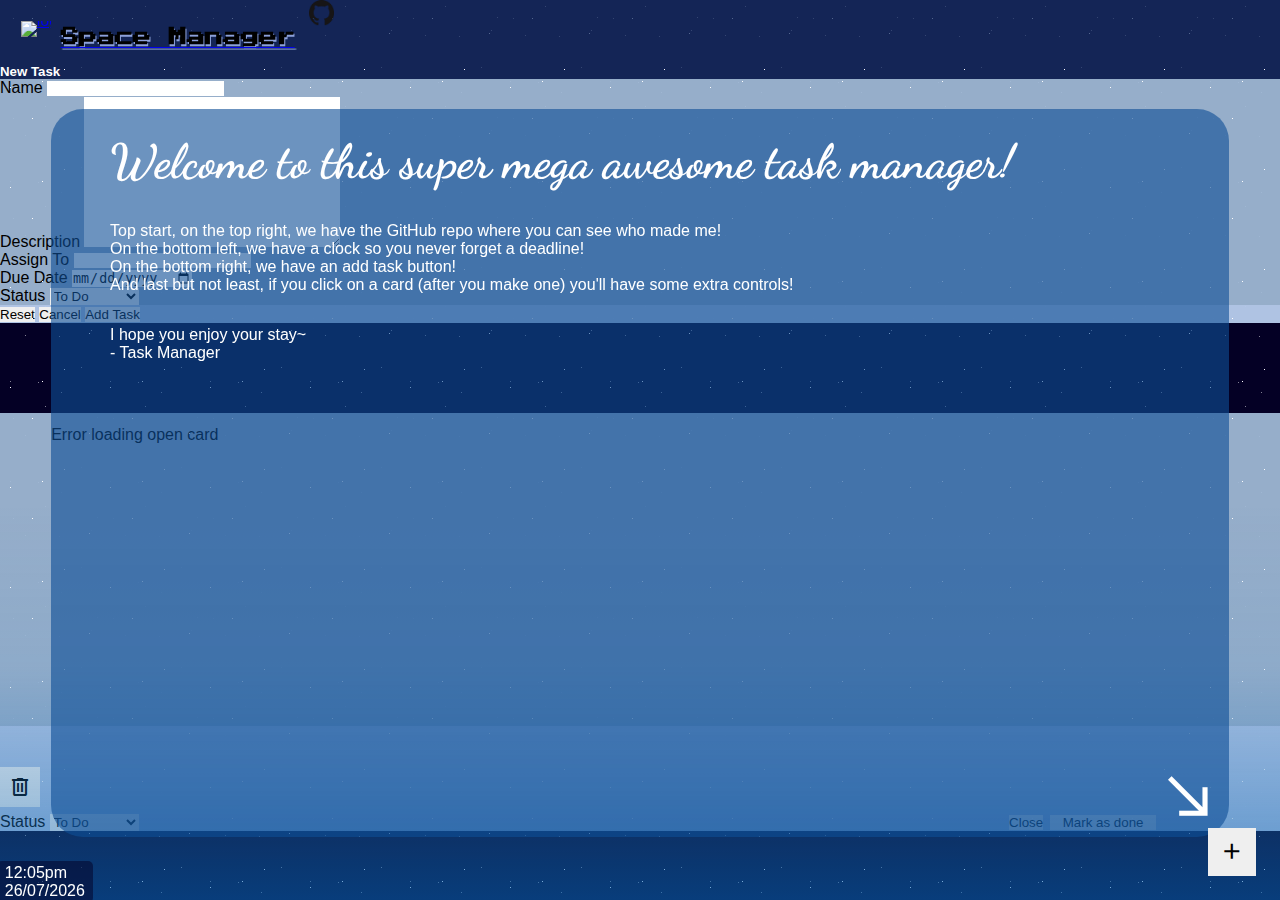
==== commit 68af0c34: "Changed name" ====
--- a/index.html
+++ b/index.html
@@ -21,10 +21,10 @@
 	<link href="https://fonts.googleapis.com/css2?family=Press+Start+2P&display=swap" rel="stylesheet">
 	<link rel="stylesheet" href="https://fonts.googleapis.com/css2?family=Material+Symbols+Outlined:opsz,wght,FILL,GRAD@48,400,0,0" />
 	<link href="https://fonts.googleapis.com/css2?family=Dancing+Script&display=swap" rel="stylesheet">
-	
+
 	<!-- Our css -->
 	<link rel="stylesheet" href="./src/style.css">
-	<title>Task Manager</title>
+	<title>Space Manager</title>
 
 	<!-- Icon -->
 	<link rel="icon" href="https://lh3.googleusercontent.com/h_yrZt_LiwqSnItf-cErMjCBaoSHiQQ7T7vvkKLpjNYJe2T5oKlWrLK_0c6NNmXM75A=w2400" type="image/x-icon">
@@ -44,7 +44,7 @@
 		<!-- the nav -->
 		<a id="nav-title-container" class="btn btn-light navbar-item" href="#">
 			<img src="https://lh3.googleusercontent.com/h_yrZt_LiwqSnItf-cErMjCBaoSHiQQ7T7vvkKLpjNYJe2T5oKlWrLK_0c6NNmXM75A=w2400" width="30" height="30" alt="logo">
-			<h1 id="nav-title">Task Manager</h1>
+			<h1 id="nav-title">Space Manager</h1>
 		</a>
 		<a class="btn btn-light navbar-item" id="navbar-github" href="https://github.com/cameron-doyle/task_manager"
 			target="_blank">
